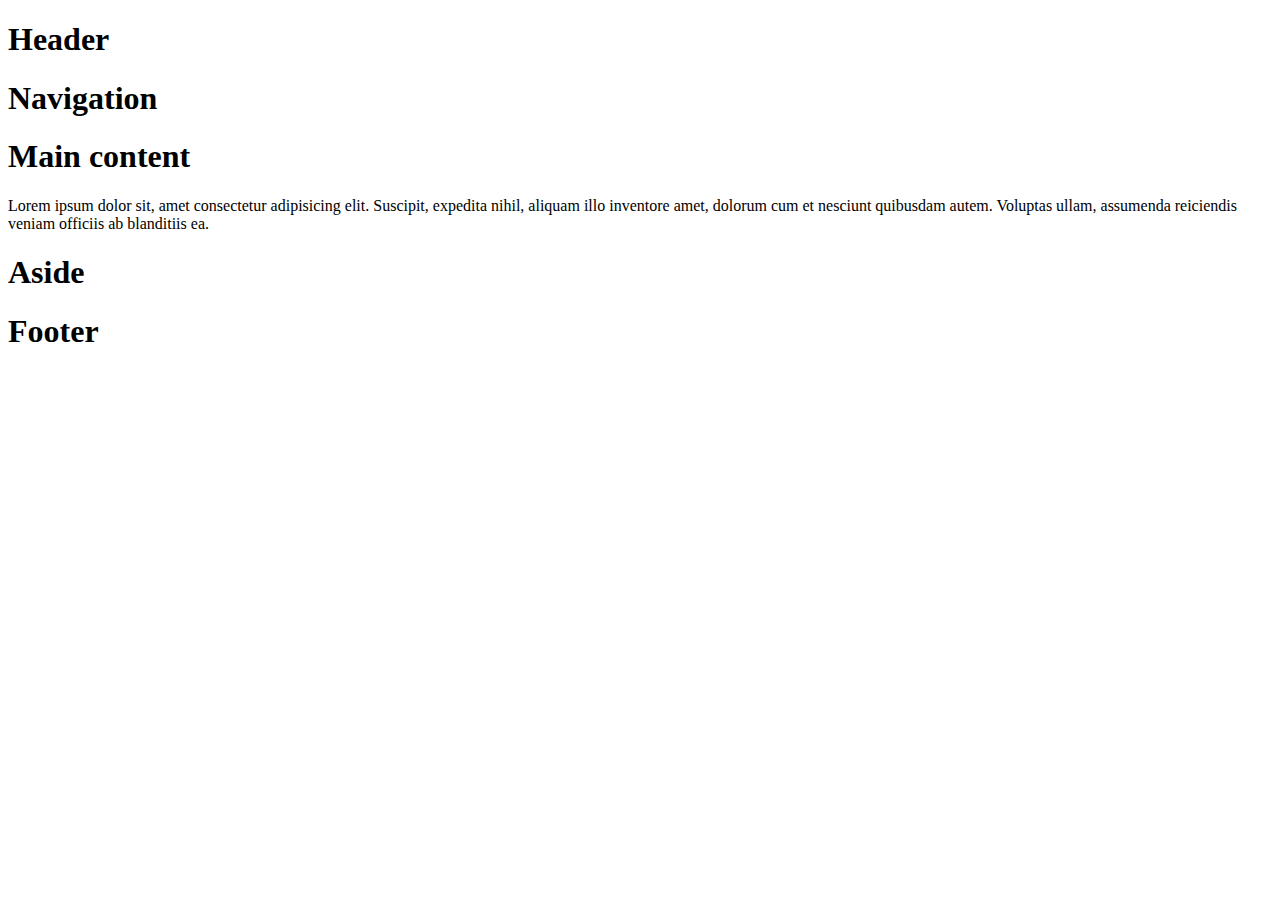
==== index.html @ 5b513a75 "start" ====
<!DOCTYPE html>
<html lang="en">
  <head>
    <meta charset="UTF-8" />
    <meta http-equiv="X-UA-Compatible" content="IE=edge" />
    <meta name="viewport" content="width=device-width, initial-scale=1.0" />
    <link rel="stylesheet" type="text/css" href="test.css" />
    <title>Flexbox responsive page</title>
  </head>
  <body>
    <div class="wrapper">
      <header class="header">
        <h1>Header</h1>
      </header>
      <nav class="nav"><h1>Navigation</h1></nav>
      <article class="main">
        <h1>Main content</h1>
        <p>
          Lorem ipsum dolor sit, amet consectetur adipisicing elit. Suscipit,
          expedita nihil, aliquam illo inventore amet, dolorum cum et nesciunt
          quibusdam autem. Voluptas ullam, assumenda reiciendis veniam officiis
          ab blanditiis ea.
        </p>
      </article>

      <aside class="aside aside1">
        <h1>Aside</h1>
      </aside>

      <footer class="footer">
        <h1>Footer</h1>
      </footer>
    </div>
  </body>
</html>
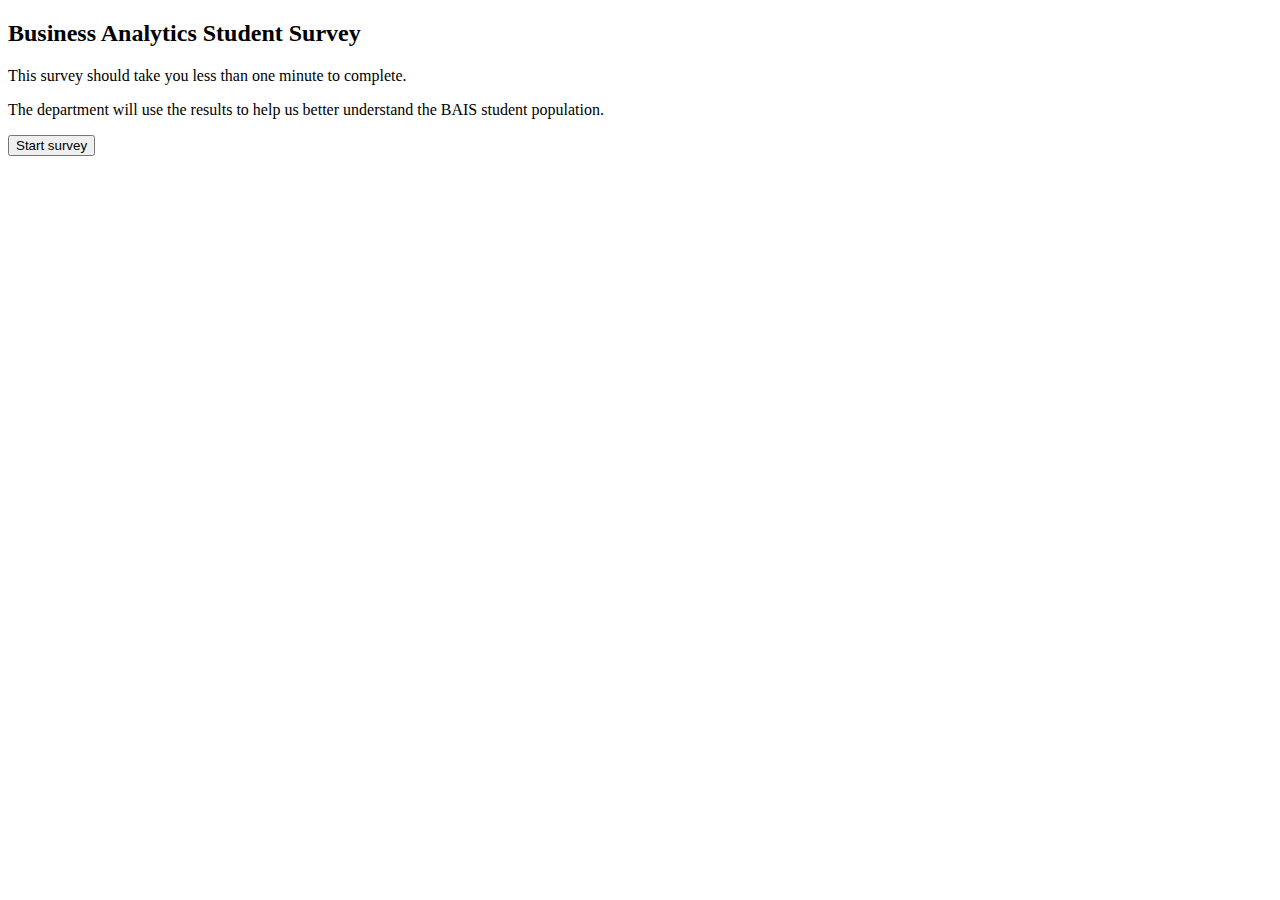
==== commit 543485b0: "working pt2" ====
--- a/index.html
+++ b/index.html
@@ -4,32 +4,19 @@
     <meta charset="UTF-8" />
     <meta http-equiv="X-UA-Compatible" content="IE=edge" />
     <meta name="viewport" content="width=device-width, initial-scale=1.0" />
-    <link rel="stylesheet" type="text/css" href="test.css" />
-    <title>Flexbox responsive page</title>
+    <link rel="stylesheet" type="text/css" href="./css/stylesheet.css"  />
+    <title>Business Analytics Student Survey
+    </title>
   </head>
   <body>
-    <div class="wrapper">
-      <header class="header">
-        <h1>Header</h1>
-      </header>
-      <nav class="nav"><h1>Navigation</h1></nav>
-      <article class="main">
-        <h1>Main content</h1>
+    <div id="container">
+        <h2>Business Analytics Student Survey</h2>
         <p>
-          Lorem ipsum dolor sit, amet consectetur adipisicing elit. Suscipit,
-          expedita nihil, aliquam illo inventore amet, dolorum cum et nesciunt
-          quibusdam autem. Voluptas ullam, assumenda reiciendis veniam officiis
-          ab blanditiis ea.
+          This survey should take you less than one minute to complete.
         </p>
-      </article>
-
-      <aside class="aside aside1">
-        <h1>Aside</h1>
-      </aside>
-
-      <footer class="footer">
-        <h1>Footer</h1>
-      </footer>
+        <p>The department will use the results to help us better understand the BAIS student population.</p>
+    <button onclick="window.location.href='rmullan_p1.html';">
+    Start survey</button>
     </div>
   </body>
 </html>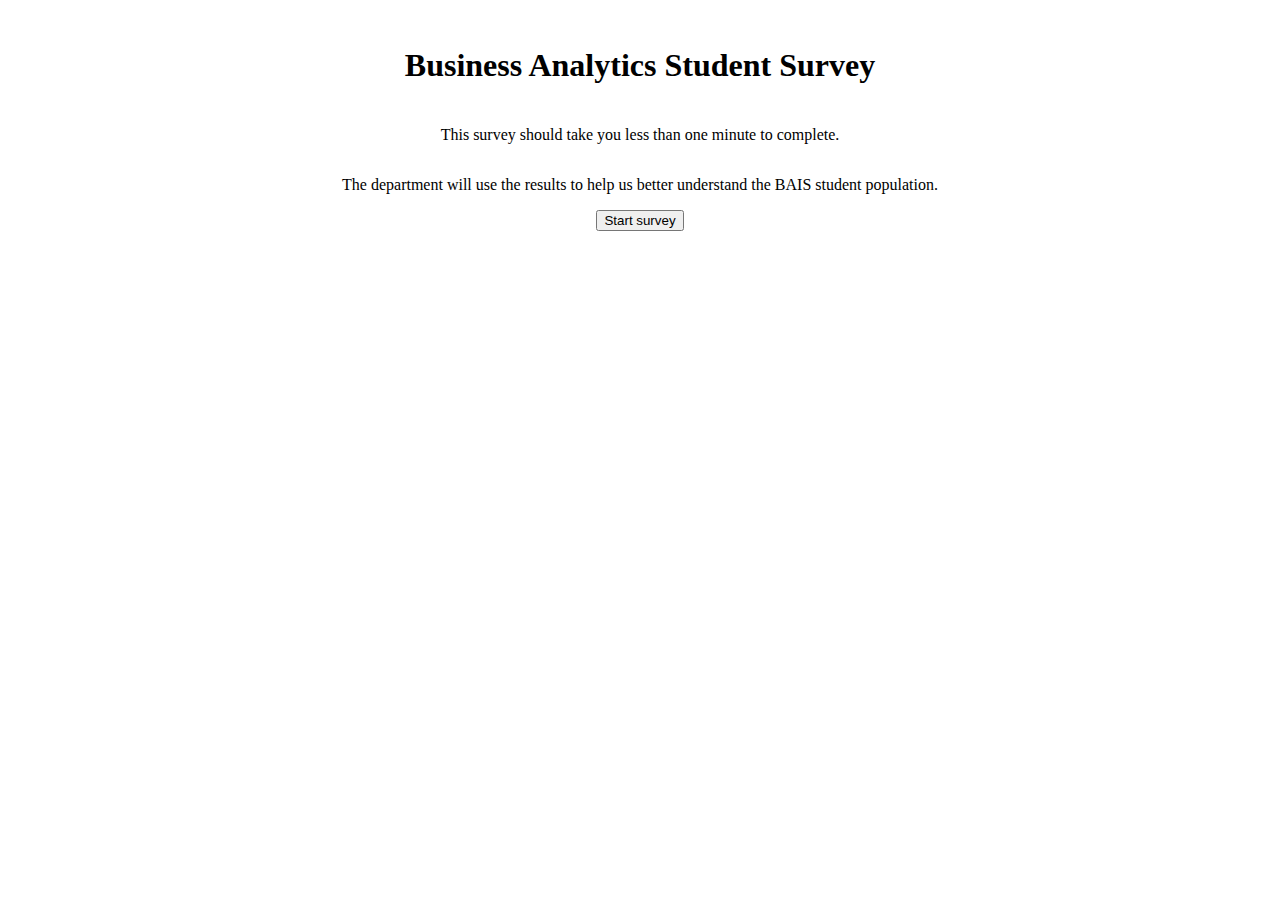
==== commit 1ab864cc: "Finished Work" ====
--- a/index.html
+++ b/index.html
@@ -4,18 +4,17 @@
     <meta charset="UTF-8" />
     <meta http-equiv="X-UA-Compatible" content="IE=edge" />
     <meta name="viewport" content="width=device-width, initial-scale=1.0" />
-    <link rel="stylesheet" type="text/css" href="./css/stylesheet.css"  />
-    <title>Business Analytics Student Survey
+    <link rel="stylesheet" type="text/css" href="./css/stylesheet.css">    <title>Business Analytics Student Survey
     </title>
   </head>
   <body>
-    <div id="container">
+    <div id="container" class="container">
         <h2>Business Analytics Student Survey</h2>
         <p>
           This survey should take you less than one minute to complete.
         </p>
         <p>The department will use the results to help us better understand the BAIS student population.</p>
-    <button onclick="window.location.href='rmullan_p1.html';">
+        <button onclick="window.location.href='rmullan_p1.html';">
     Start survey</button>
     </div>
   </body>
--- a/css/stylesheet.css
+++ b/css/stylesheet.css
@@ -0,0 +1,68 @@
+body {
+    margin: 0;
+    padding: 0;
+    display: flex;
+    justify-content: center; 
+    align-items: flex-start; 
+    height: 100vh;
+}
+
+.fontawesome {
+    font-size: 1.15rem;
+    color: #333333;
+}
+
+.tooltip {
+    position: relative;
+    display: inline-block;
+}
+
+.tooltip .tooltiptext {
+    visibility: hidden;
+    width: 200px;
+    background-color: #333333;
+    color: #f8f8f8;
+    font-size: 1.15rem;
+    font-family: Arial, Helvetica, sans-serif;
+    text-align: center;
+    border-radius: 6px;
+    padding: 15px;
+
+    /* Position the tooltip text */
+    position: absolute;
+    z-index: 1;
+    top: 100%;
+    left: 50%;
+    margin-left: -100px;
+}
+
+.tooltip:hover .tooltiptext {
+    visibility: visible;
+}
+
+.tooltip:hover .tooltiptext {
+    visibility: visible;
+}
+
+h2 {
+    font-size: 2rem;
+    font-family: "Playfair Display SC", serif;
+}
+
+#container {
+    display: flex;
+    flex-direction: column;
+    align-items: center;
+    padding: 20px;
+    max-width: 600px;
+}
+
+fieldset {
+    border: 1px solid #ccc;
+    padding: 10px;
+    margin-bottom: 20px;
+}
+
+legend {
+    font-weight: bold;
+}